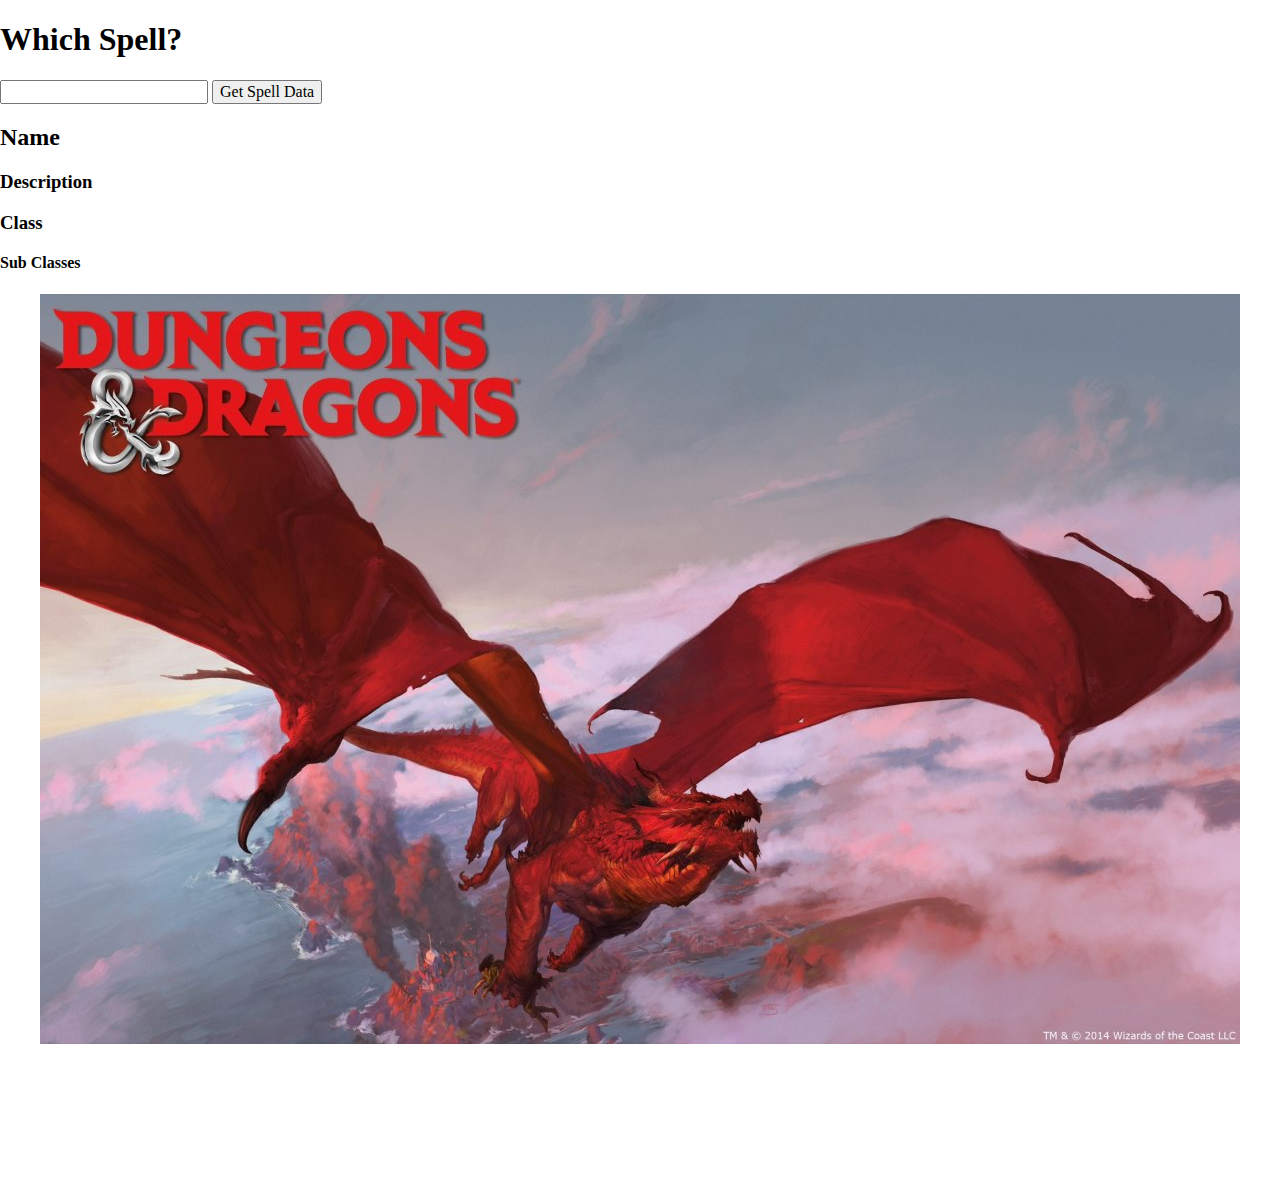
==== dnd/index.html @ 01790037 "Uploaded APIs" ====
<!DOCTYPE html>
<html lang="en">
	<head>
    	<meta charset="utf-8">
    	<meta name="description" content="This is where your description goes">
    	<meta name="keywords" content="one, two, three">

		<title>Title in the tab</title>

		<!-- external CSS link -->
		<link rel="stylesheet" href="css/normalize.css">
		<link rel="stylesheet" href="css/style.css">
	</head>
	<body>

		<h1>Which Spell?</h1>
		<input type="text" name="" value="">
		<button type="button" name="button">Get Spell Data</button>

		<h2>Name</h2>
		<h3>Description</h3>
		<h3>Class</h3>
		<ul class="classes"></ul>
		<h4>Sub Classes</h4>
		<ul class="classesTwo"></ul>
		<img src="img/dnd.jpg" alt="">
		<iframe src="" frameborder="0"></iframe>
		<script type="text/javascript" src="js/main.js"></script>
	</body>
</html>
---- dnd/css/style.css ----
/******************************************
/* CSS
/*******************************************/

/* Box Model Hack */
*{
  box-sizing: border-box;
}

/******************************************
/* LAYOUT
/*******************************************/
img{
  display: block;
  margin: 0 auto;
}


/******************************************
/* ADDITIONAL STYLES
/*******************************************/
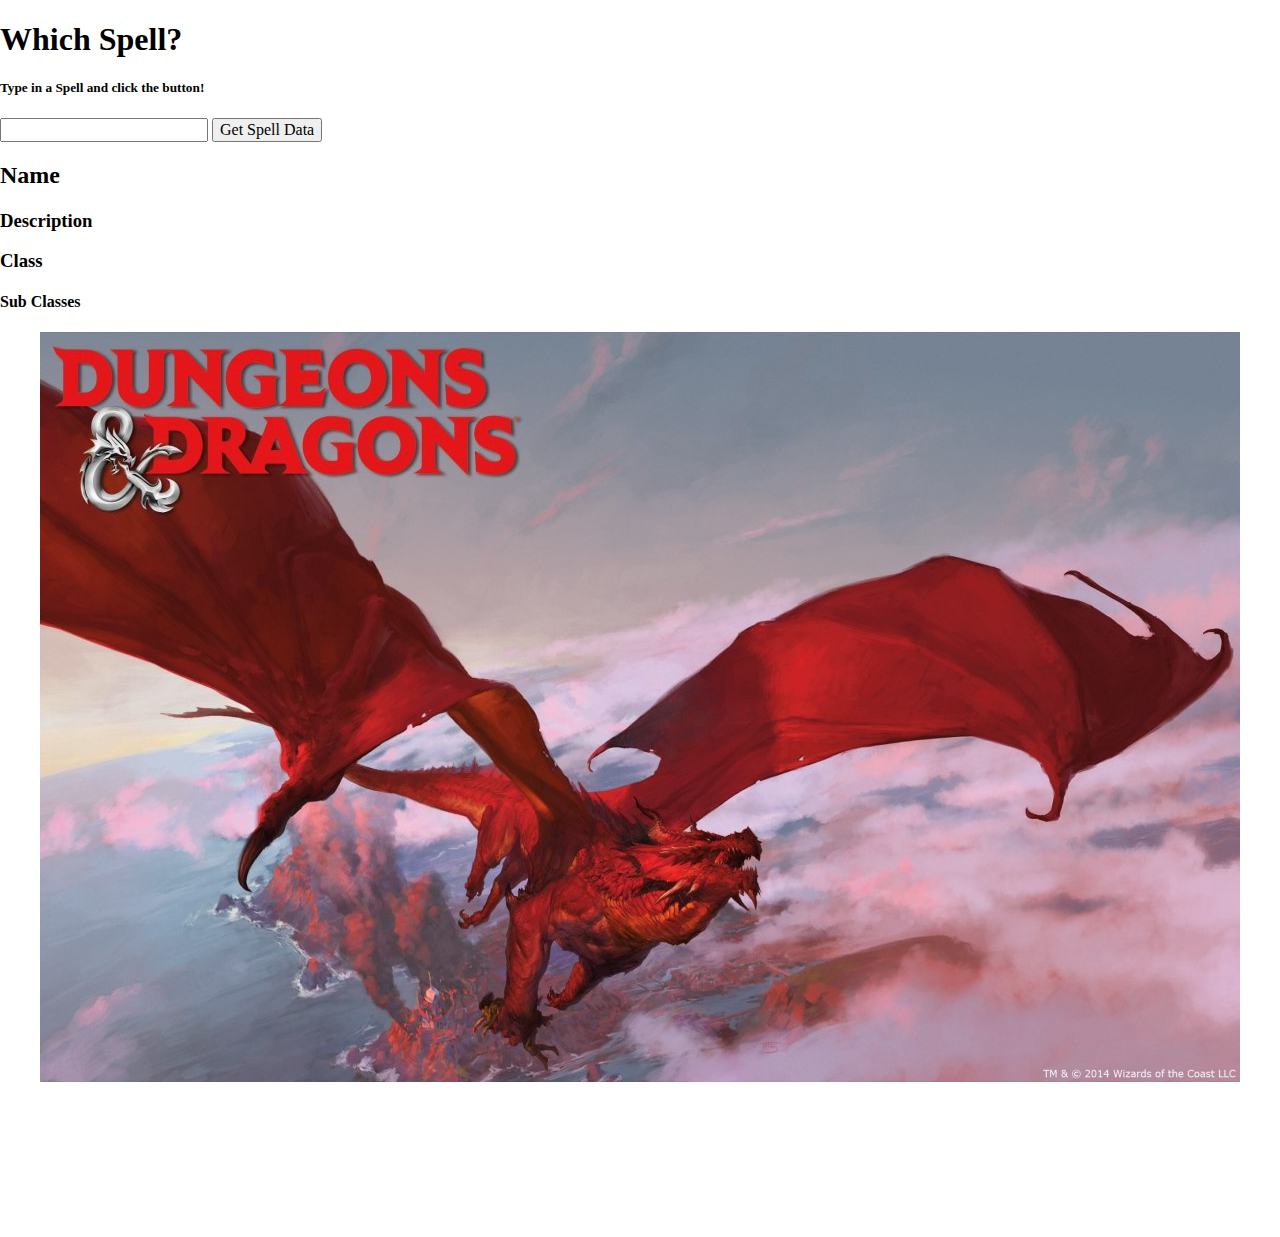
==== commit 01f20fdc: "Upload Codewars 092523-092723" ====
--- a/dnd/index.html
+++ b/dnd/index.html
@@ -14,6 +14,7 @@
 	<body>
 
 		<h1>Which Spell?</h1>
+		<h5>Type in a Spell and click the button!</h5>
 		<input type="text" name="" value="">
 		<button type="button" name="button">Get Spell Data</button>
 
